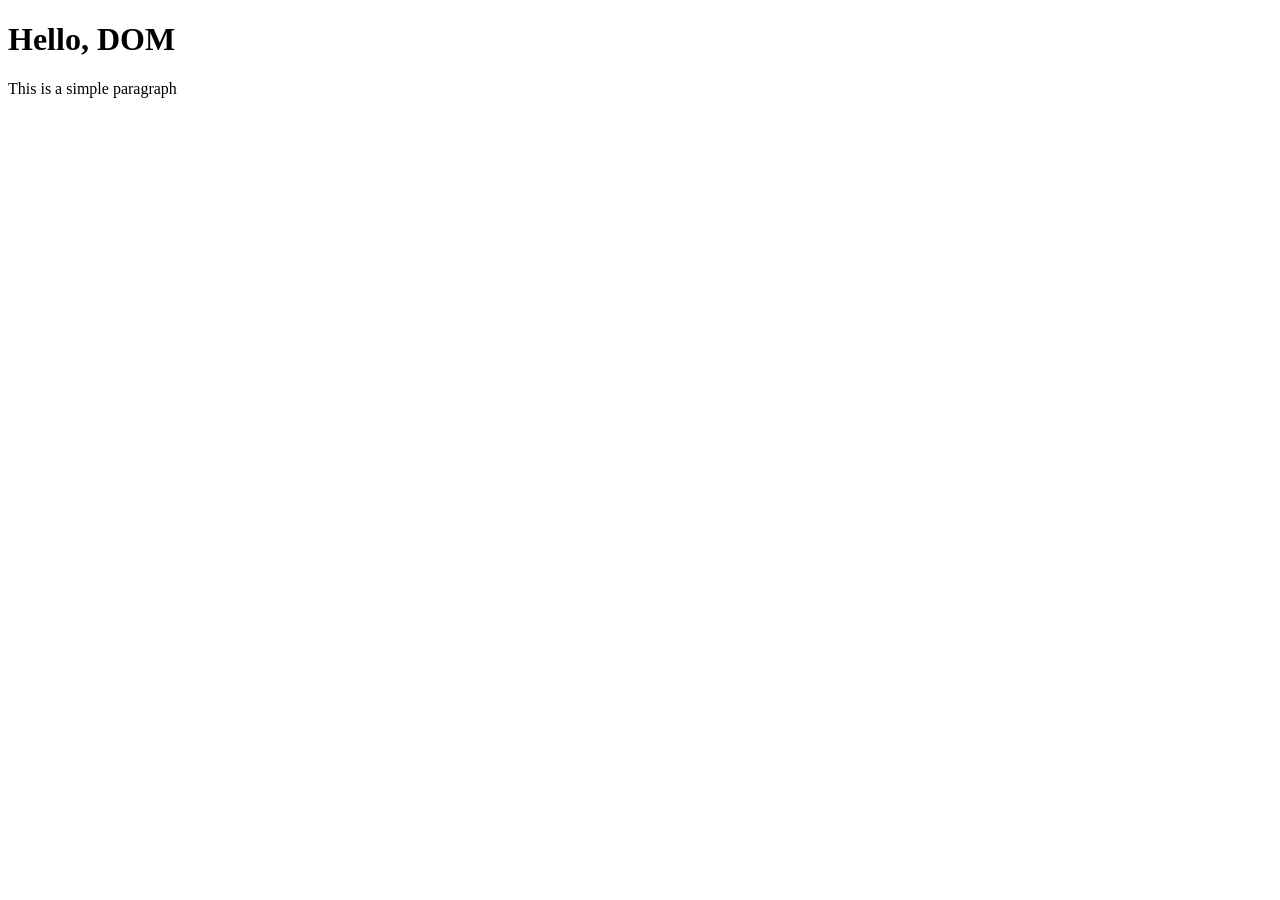
==== JS DOM/index.html @ 199ddeac ""Javascript monday updates"" ====
<!DOCTYPE html>
<html lang="en">
<head>
    <meta charset="UTF-8">
    <meta name="viewport" content="width=device-width, initial-scale=1.0">
    <title>Document</title>
</head>
<body>
    
    <h1 id="main-heading">Hello, DOM</h1>
    <p class="intro paragraph">This is a simple paragraph</p>

    <script src="main.js"></script>
</body>
</html>
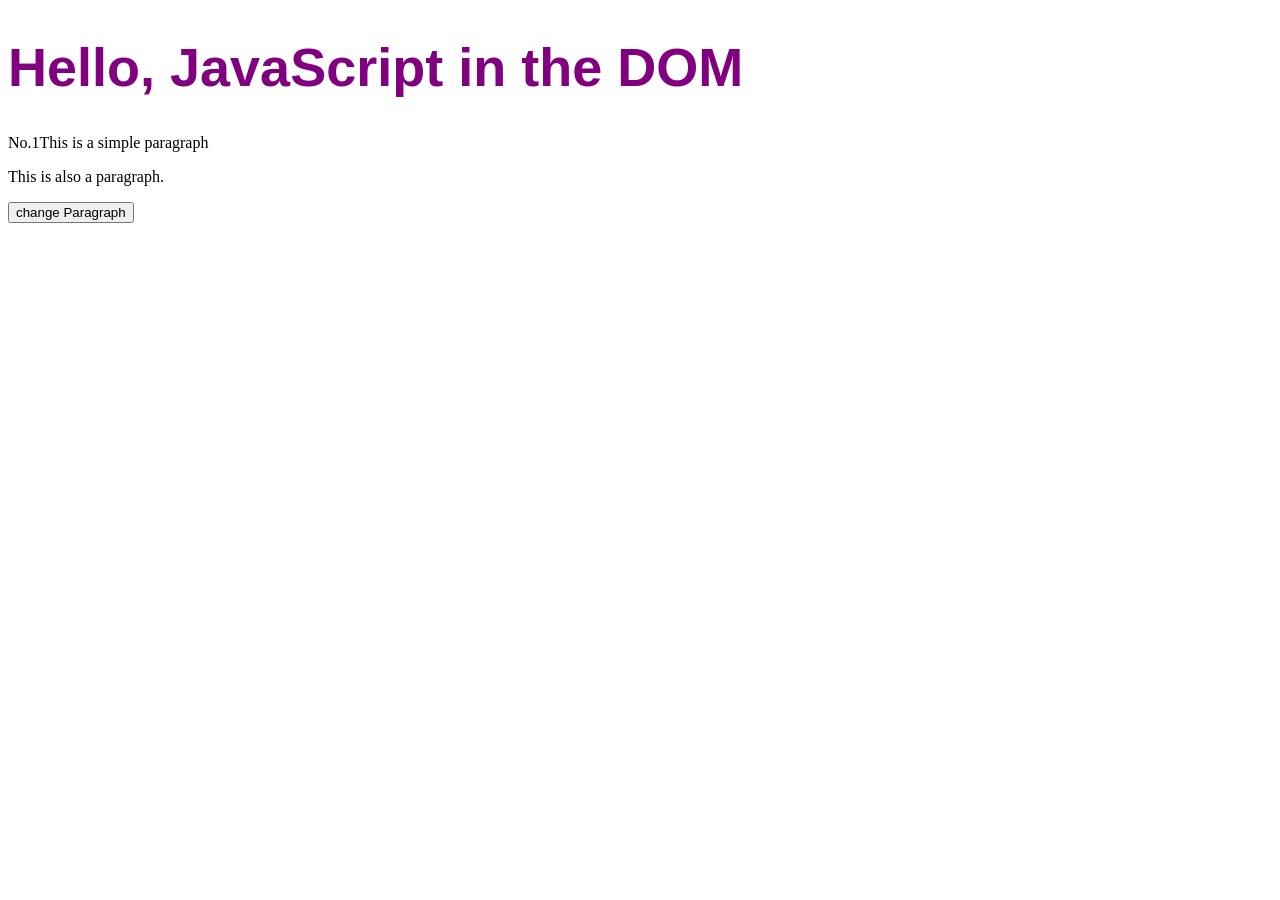
==== commit 9e4902f6: "forms" ====
--- a/JS DOM/index.html
+++ b/JS DOM/index.html
@@ -8,7 +8,12 @@
 <body>
     
     <h1 id="main-heading">Hello, DOM</h1>
-    <p class="intro paragraph">This is a simple paragraph</p>
+    <p class="intro paragraph" content editable="true"><span>No.1</span>This is a simple paragraph</p>
+
+    <p class="intro-Paragraph">This is also a paragraph.</p>
+<button id="change-paragraph">change Paragraph</button>
+
+
 
     <script src="main.js"></script>
 </body>
